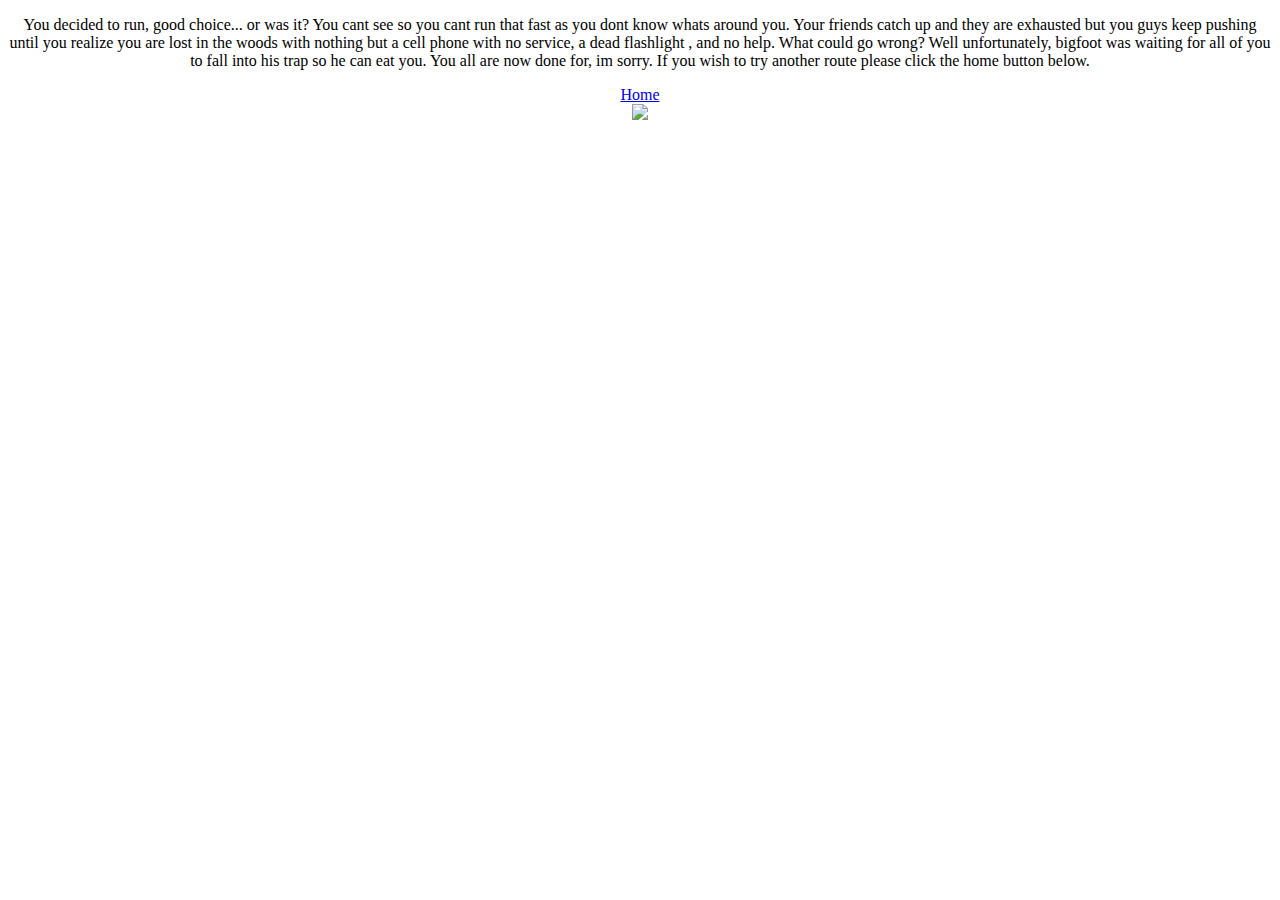
==== docs/fourth/index.html @ ab249c4d "move to folder" ====
<!DOCTYPE html>
<html lang="en">
<head>
    <meta charset="UTF-8">
    <meta http-equiv="X-UA-Compatible" content="IE=edge">
    <meta name="viewport" content="width=device-width, initial-scale=1.0">
    <title>drink</title>
    <link rel="stylesheet" href="/style.css">
</head>
<body>
    <center>
        <p>You decided to run, good choice... or was it? You cant see so you cant run that fast as you dont know whats around you. Your friends catch up and they are exhausted but you guys keep pushing until you realize you are lost in the woods with nothing but a cell phone with no service, a dead flashlight , and no help. What could go wrong? Well unfortunately, bigfoot was waiting for all of you to fall into his trap so he can eat you. You all are now done for, im sorry. If you wish to try another route please click the home button below.</p>
        <a href="/index.html">Home</a><br>

        <img src="/images/bigfoot.jpg">

    </center>
</body>
</html>
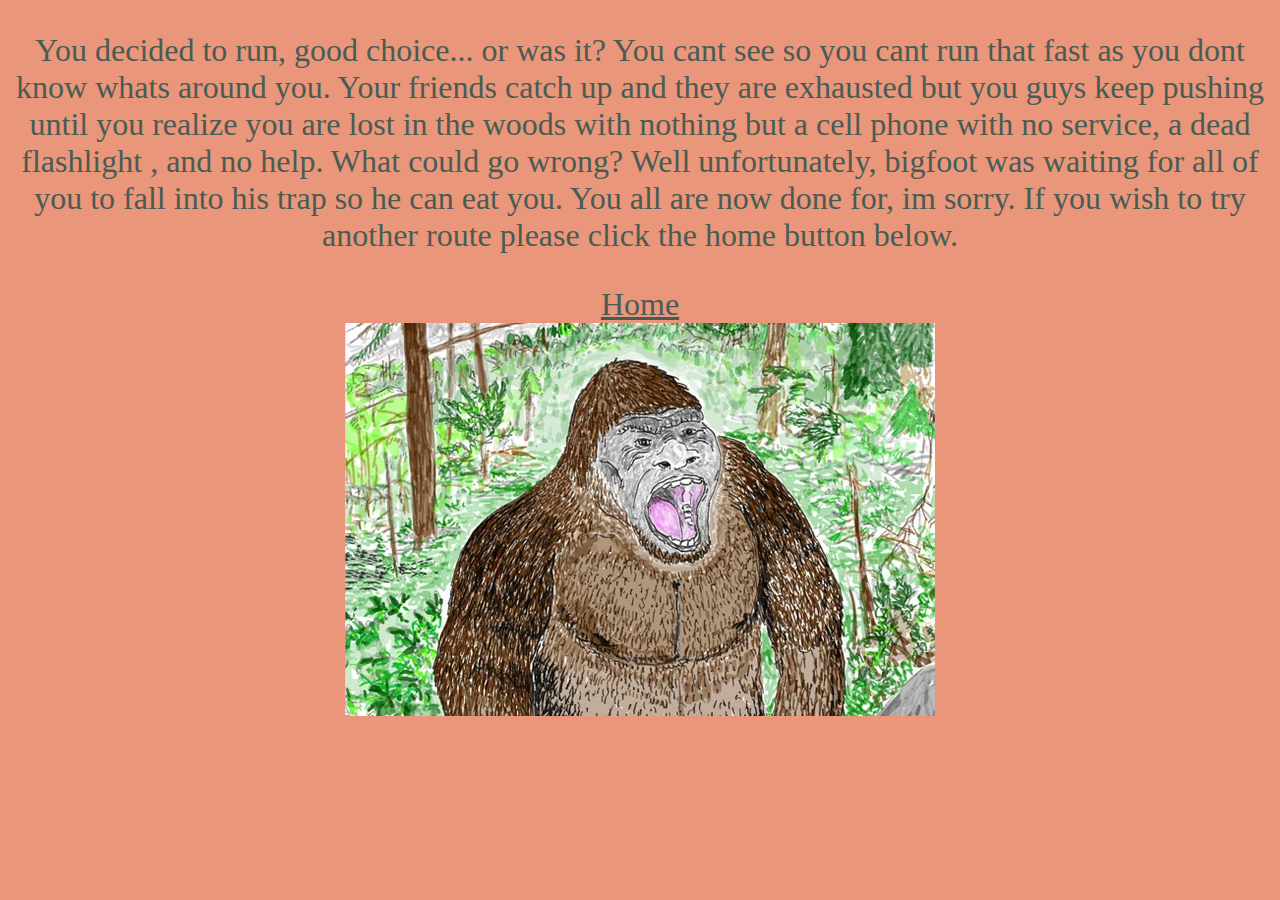
==== commit db82c302: "edit" ====
--- a/docs/fourth/index.html
+++ b/docs/fourth/index.html
@@ -5,14 +5,14 @@
     <meta http-equiv="X-UA-Compatible" content="IE=edge">
     <meta name="viewport" content="width=device-width, initial-scale=1.0">
     <title>drink</title>
-    <link rel="stylesheet" href="/style.css">
+    <link rel="stylesheet" href="/docs/style.css">
 </head>
 <body>
     <center>
         <p>You decided to run, good choice... or was it? You cant see so you cant run that fast as you dont know whats around you. Your friends catch up and they are exhausted but you guys keep pushing until you realize you are lost in the woods with nothing but a cell phone with no service, a dead flashlight , and no help. What could go wrong? Well unfortunately, bigfoot was waiting for all of you to fall into his trap so he can eat you. You all are now done for, im sorry. If you wish to try another route please click the home button below.</p>
-        <a href="/index.html">Home</a><br>
+        <a href="/docs/index.html">Home</a><br>
 
-        <img src="/images/bigfoot.jpg">
+        <img src="/docs/images/bigfoot.jpg">
 
     </center>
 </body>
--- a/docs/style.css
+++ b/docs/style.css
@@ -0,0 +1,48 @@
+* {
+    color:rgb(72, 92, 85);
+    background-color: darksalmon;
+    font-size: 32px;
+    font-family:fantasy;
+
+
+}
+
+
+.run-in-fear {
+    text-decoration: underline;
+    padding: 15px;
+    border-radius: 10px;
+    background-color: lightgrey;
+    color: beige;
+}
+
+.footer::after {
+    content: 'Ⓒ Connor Inlow 2022';
+    background-color: #424;
+    color:aliceblue;
+    position: fixed; 
+    bottom: 0;
+    right: 0;
+    left: 0;
+    height: 50px;
+}
+
+.header::before {
+    content: 'Into The Woods';
+    color:aliceblue;
+    font-family:'Times New Roman', Times, serif;
+
+    
+}
+
+.desc {
+    padding: 50px;
+}
+
+.shadow {
+    height:300px;
+    
+}
+
+
+
